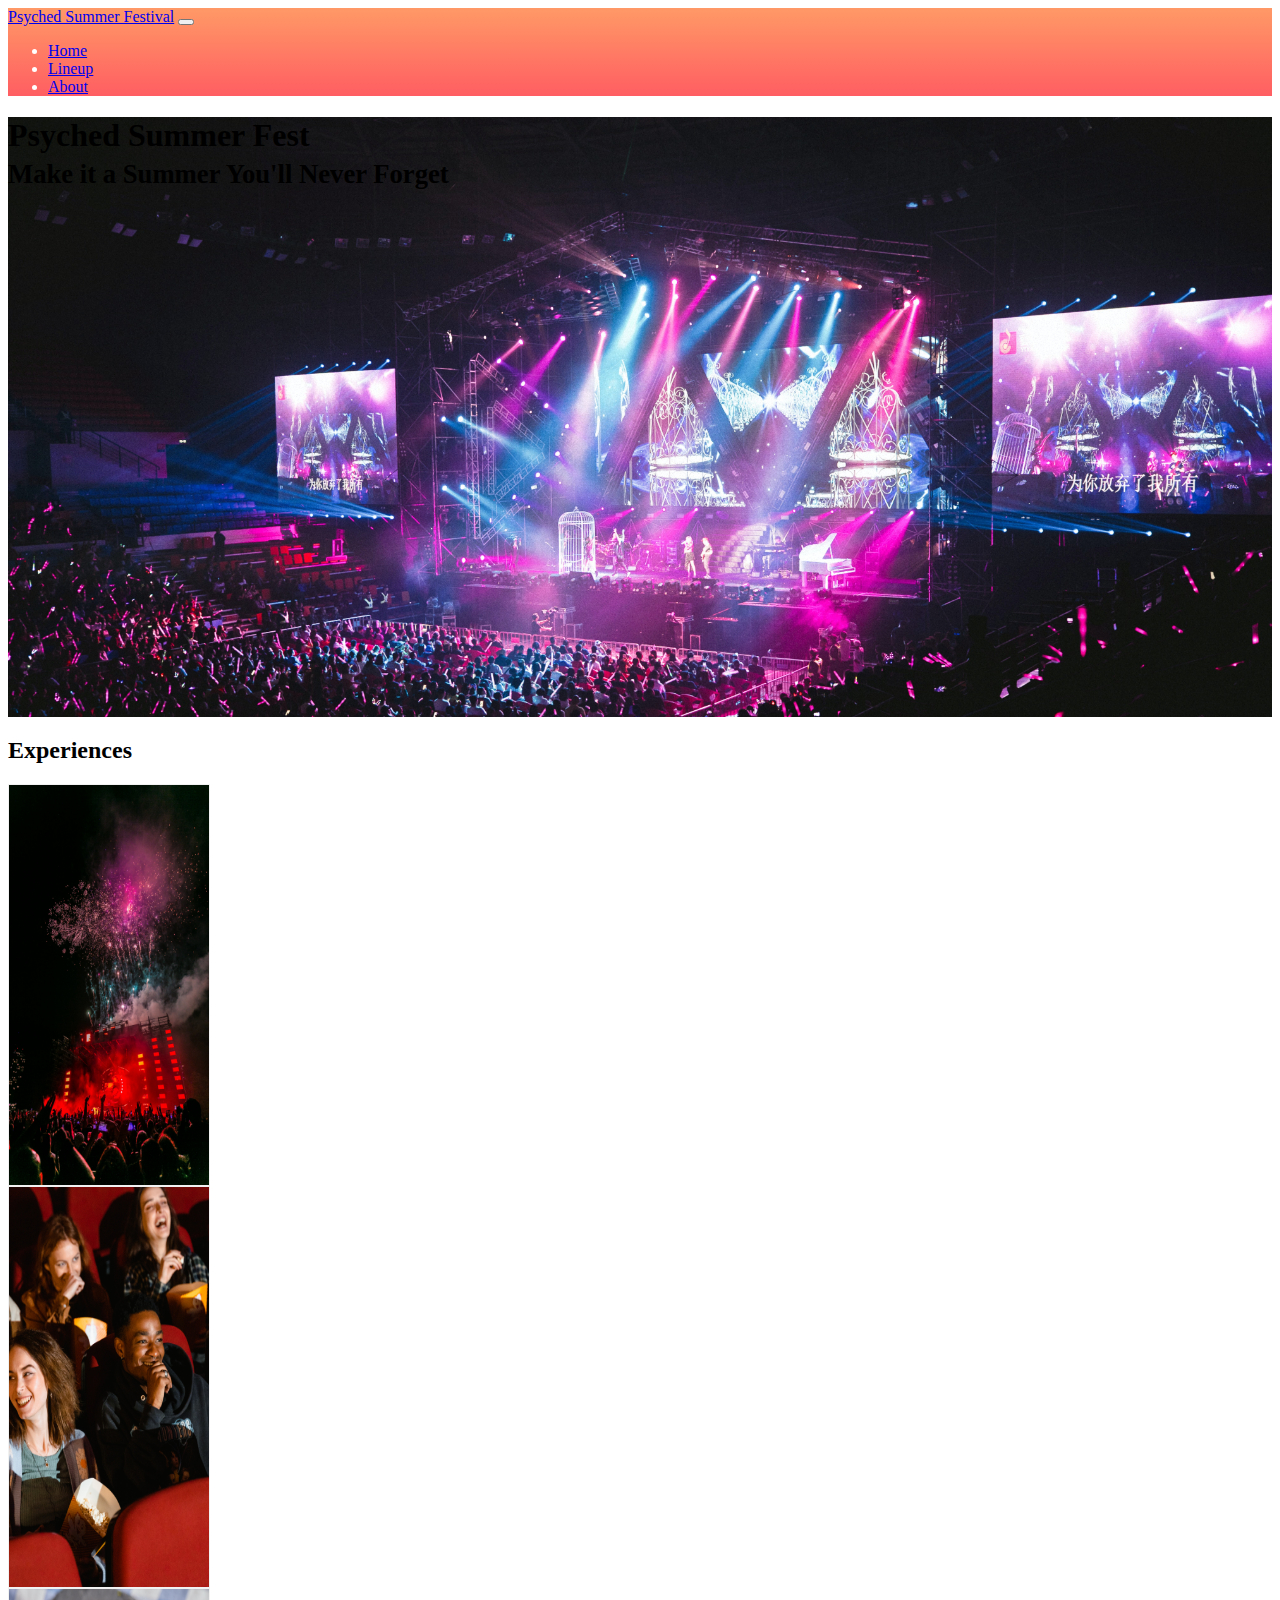
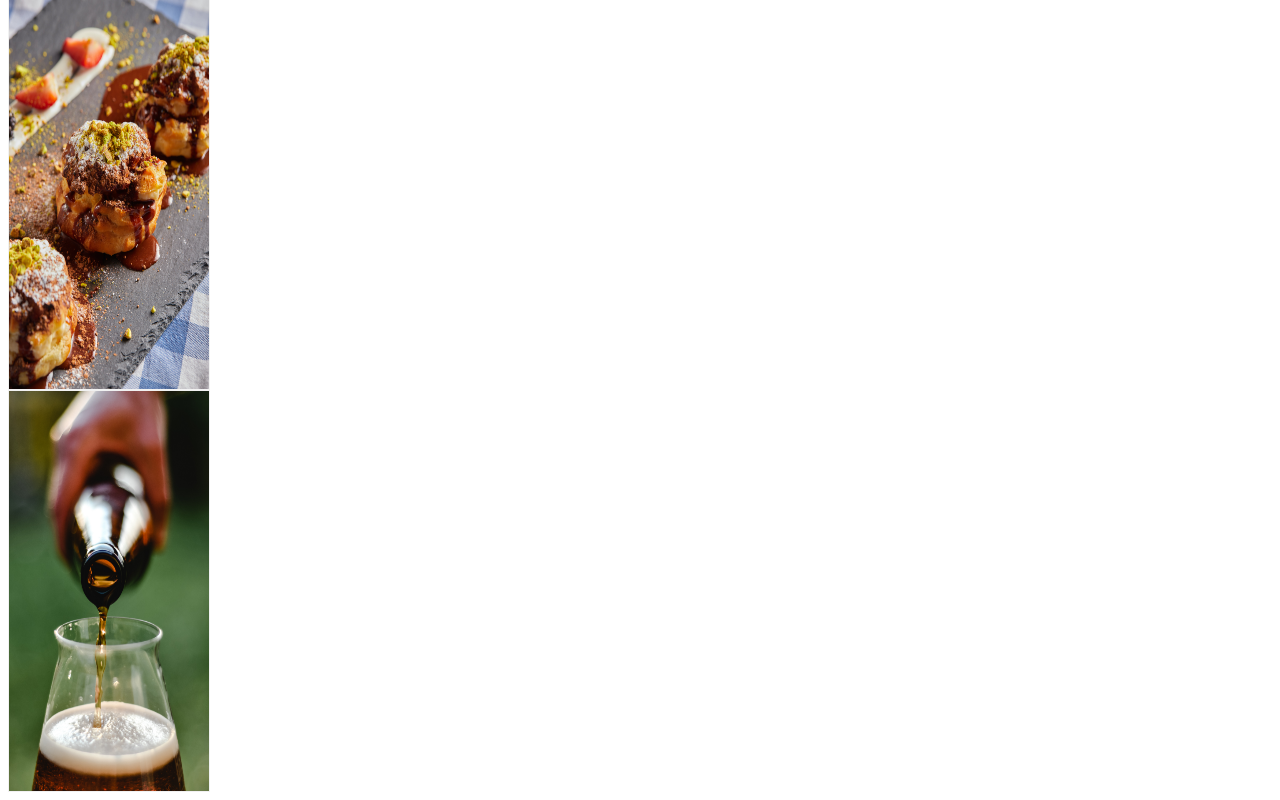
==== index.html @ 809bede6 "adding work including nav, jumbotron and flip cards" ====
<!DOCTYPE html>
<html lang="en">
<head>
    <meta charset="UTF-8">
    <meta http-equiv="X-UA-Compatible" content="IE=edge">
    <meta name="viewport" content="width=device-width, initial-scale=1.0">
    <link rel="stylesheet" href="./css/style.css">
    <script src="https://cdn.jsdelivr.net/npm/bootstrap@5.1.3/dist/js/bootstrap.bundle.min.js" integrity="sha384-ka7Sk0Gln4gmtz2MlQnikT1wXgYsOg+OMhuP+IlRH9sENBO0LRn5q+8nbTov4+1p" crossorigin="anonymous"></script>
    <link href="https://cdn.jsdelivr.net/npm/bootstrap@5.1.3/dist/css/bootstrap.min.css" rel="stylesheet" integrity="sha384-1BmE4kWBq78iYhFldvKuhfTAU6auU8tT94WrHftjDbrCEXSU1oBoqyl2QvZ6jIW3" crossorigin="anonymous">
    <title>Final Project</title>
</head>
<body></body>

<nav class="navbar navbar-expand-lg navbar-light bg-light" style="background: linear-gradient(#ff9966, #ff5e62)">
      <a class="navbar-brand" href="#">Psyched Summer Festival</a>
      <button class="navbar-toggler" type="button" data-bs-toggle="collapse" data-bs-target="#navbarSupportedContent" aria-controls="navbarSupportedContent" aria-expanded="false" aria-label="Toggle navigation">
        <span class="navbar-toggler-icon"></span>
      </button>
      <div class="collapse navbar-collapse" id="navbarSupportedContent">
        <ul class="navbar-nav me-auto mb-2 mb-lg">
          <li class="nav-item">
            <a class="nav-link active" aria-current="page" href="#">Home</a>
          </li>
          <li class="nav-item">
            <a class="nav-link" href="#">Lineup</a>
          </li>
          <li class="nav-item">
            <a class="nav-link" href="#">About</a>
          </li>
          <!--dropdown
          <li class="nav-item dropdown">
            <a class="nav-link dropdown-toggle" href="#" id="navbarDropdown" role="button" data-bs-toggle="dropdown" aria-expanded="false">
              Dropdown
            </a>
            <ul class="dropdown-menu" aria-labelledby="navbarDropdown">
              <li><a class="dropdown-item" href="#">Action</a></li>
              <li><a class="dropdown-item" href="#">Another action</a></li>
              <li><hr class="dropdown-divider"></li>
              <li><a class="dropdown-item" href="#">Something else here</a></li>
            </ul>
          -->
          </li>
        </ul>
      </div>
    </div>
  </nav>
  <!--end of nav-->
  <div class="container-fluid bg-success p-5" id="jumbotron" style="min-height: 600px">
    <h1 class="display-6 text-light">
      Psyched Summer Fest
      <br><small class="text-muted">Make it a Summer You'll Never Forget</small></br>
    </h1>
  </div>

    <!--end of jumbotron-->

  <div>
    <h2 class="display-4 text-center text-dark p-6 m-5">
      Experiences
    </h2>
  </div>

  <!--beginning of flip cards-->

  <div class="container">
    <div class="row gx-4">
      <div class="col-md-3 col-sm-6">
        <div class="flip-card">
        <div class="flip-card-inner">
          <div class="flip-card-front">
            <img src="images/concert2.jpg" alt="concert" style="width:200px;height:400px;">
          </div>
          <div class="flip-card-back">
            <h1>Music</h1>
            <p>Featuring your favorite artists across the sonic spectrum </p>
          </div>
        </div>
      </div>
    </div>
      <div class="col-md-3 col-sm-6"><div class="flip-card">
        <div class="flip-card-inner">
          <div class="flip-card-front">
            <img src="images/comedy.jpg" alt="comedyshow" style="width:200px;height:400px">
          </div>
          <div class="flip-card-back">
            <h1>Comedy</h1>
            <p>Laugh out loud at the Comedy Tent</p>
          </div>
        </div>
      </div>
    </div>
      <div class="col-md-3 col-sm-6"><div class="flip-card">
        <div class="flip-card-inner">
          <div class="flip-card-front">
            <img src="images/food.jpg" alt="food" style="width:200px;height:400px;">
          </div>
          <div class="flip-card-back">
            <h1>Food</h1>
            <p>Get a taste of the best food California has to offer</p>
          </div>
        </div>
      </div>
    </div>
      <div class="col-md-3 col-sm-6"><div class="flip-card">
        <div class="flip-card-inner">
          <div class="flip-card-front">
            <img src="images/beer.jpg" alt="Avatar" style="width:200px;height:400px;">
          </div>
          <div class="flip-card-back">
            <h1>Beer Garden</h1>
            <p>Featuring only the highest quality brews</p>
          </div>
        </div>
      </div>
    </div>
    </div>
  </div>

 

</body>
---- css/style.css ----
#navbarSupportedContent {
    color: White;
}

.bg-success {
    background-image: url(/images/Fest1.jpg);
    background-size: cover;
}

#jumbotron {
    min-height: 50%;
}

 /*flip cards*/

.flip-card {
    background-color: transparent;
    width: 200px;
    height: 400px;
    border: 1px solid #f1f1f1;
    perspective: 1000px; /* Remove this for no 3D effect */
  }

.flip-card-inner {
    position: relative;
    width: 100%;
    height: 100%;
    text-align: center;
    transition: transform 0.8s;
    transform-style: preserve-3d;
  }

  .flip-card:hover .flip-card-inner {
    transform: rotateY(180deg); /*hoizontal flip*/
  }

  .flip-card-front, .flip-card-back {
    position: absolute;
    width: 100%;
    height: 100%;
    -webkit-backface-visibility: hidden; /* Safari */
    backface-visibility: hidden;
  }

  .flip-card-front {
    background-color: #bbb;
    color: black;
  }

  .flip-card-back {
    background-color: black;
    color: white;
    transform: rotateY(180deg);
  }
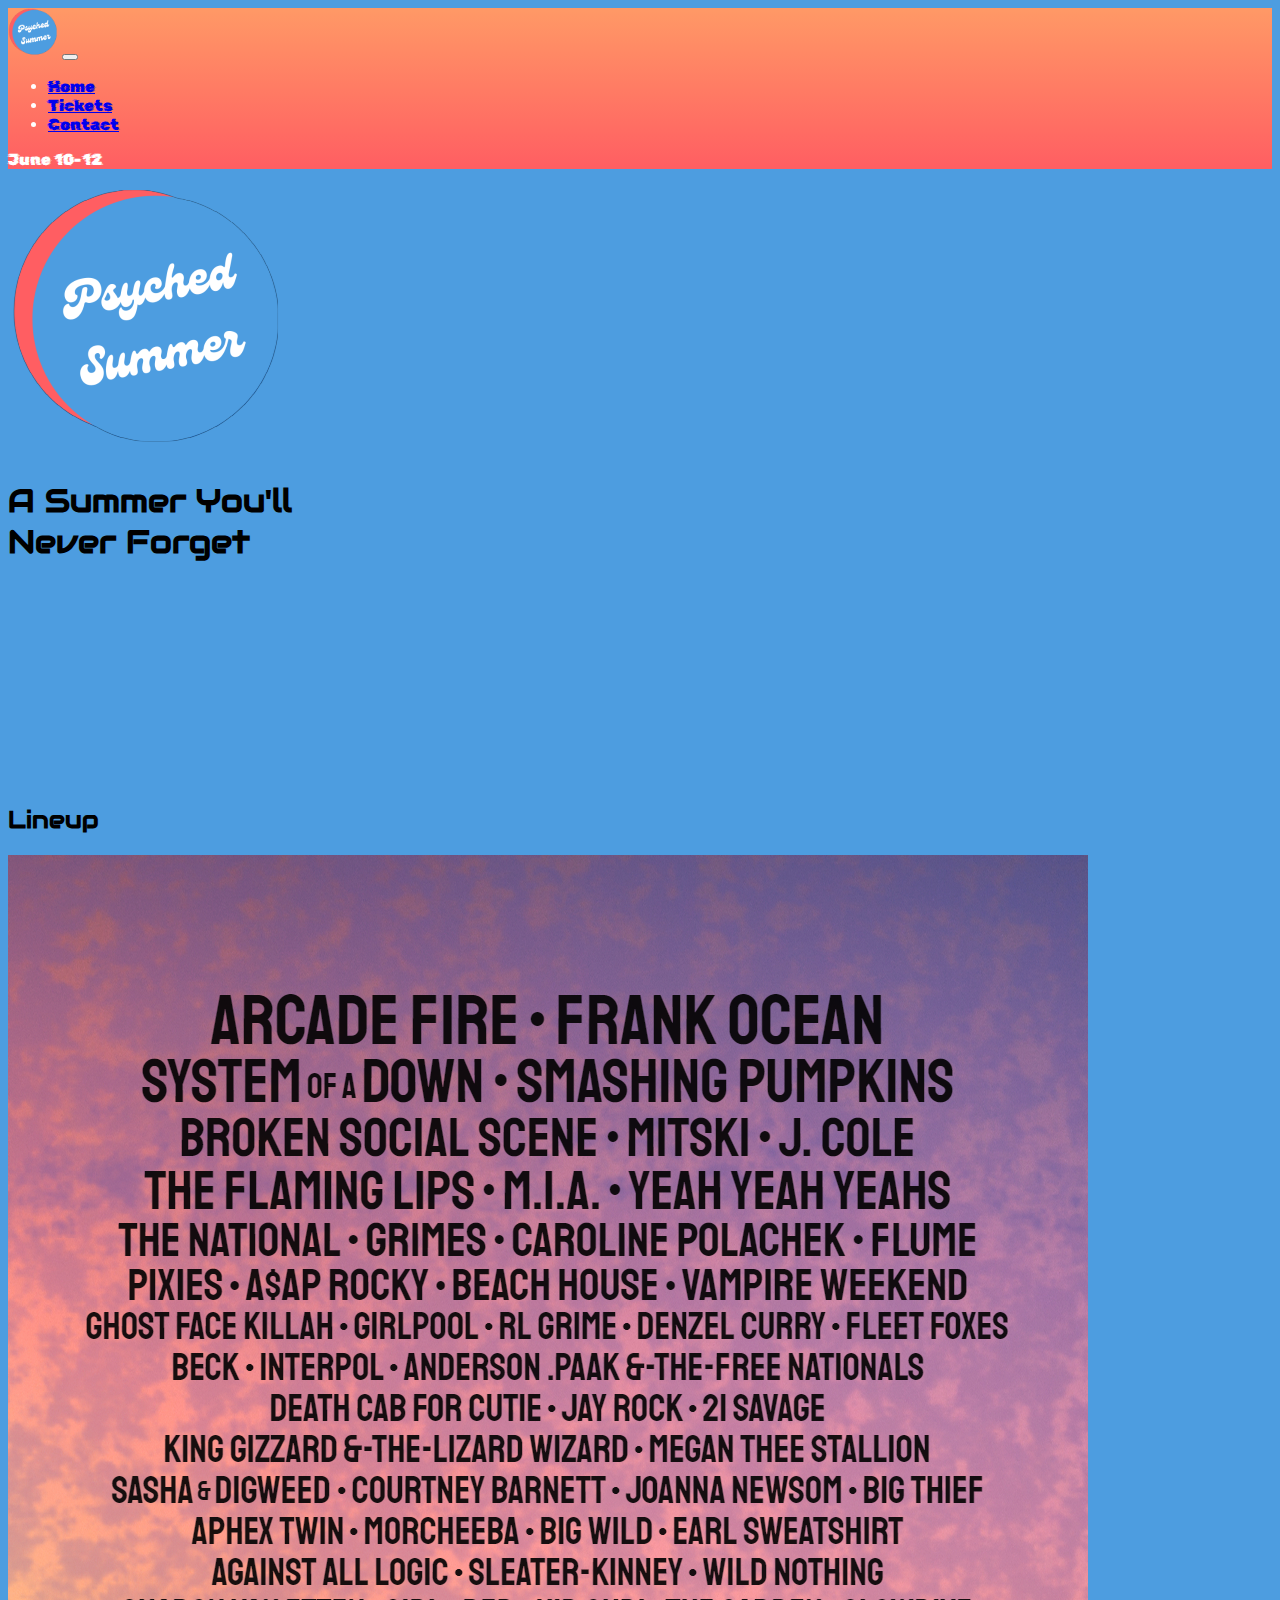
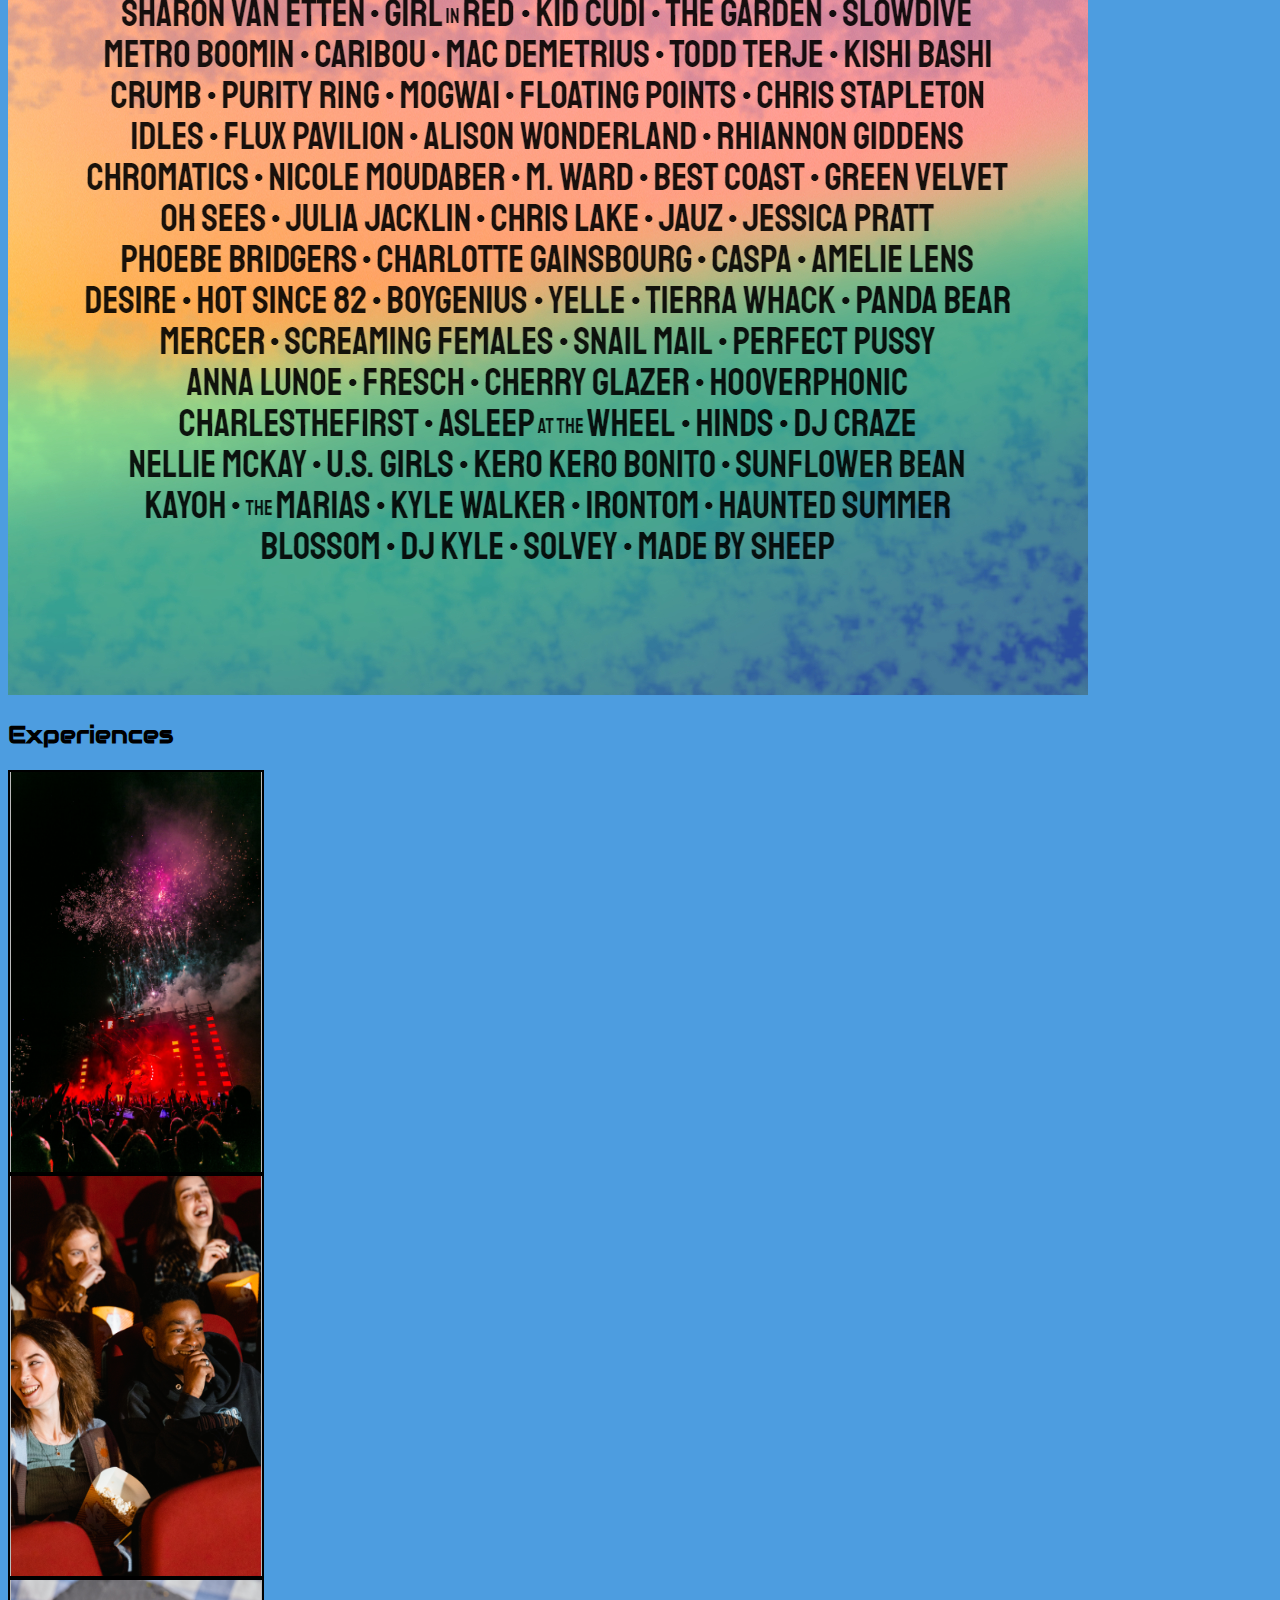
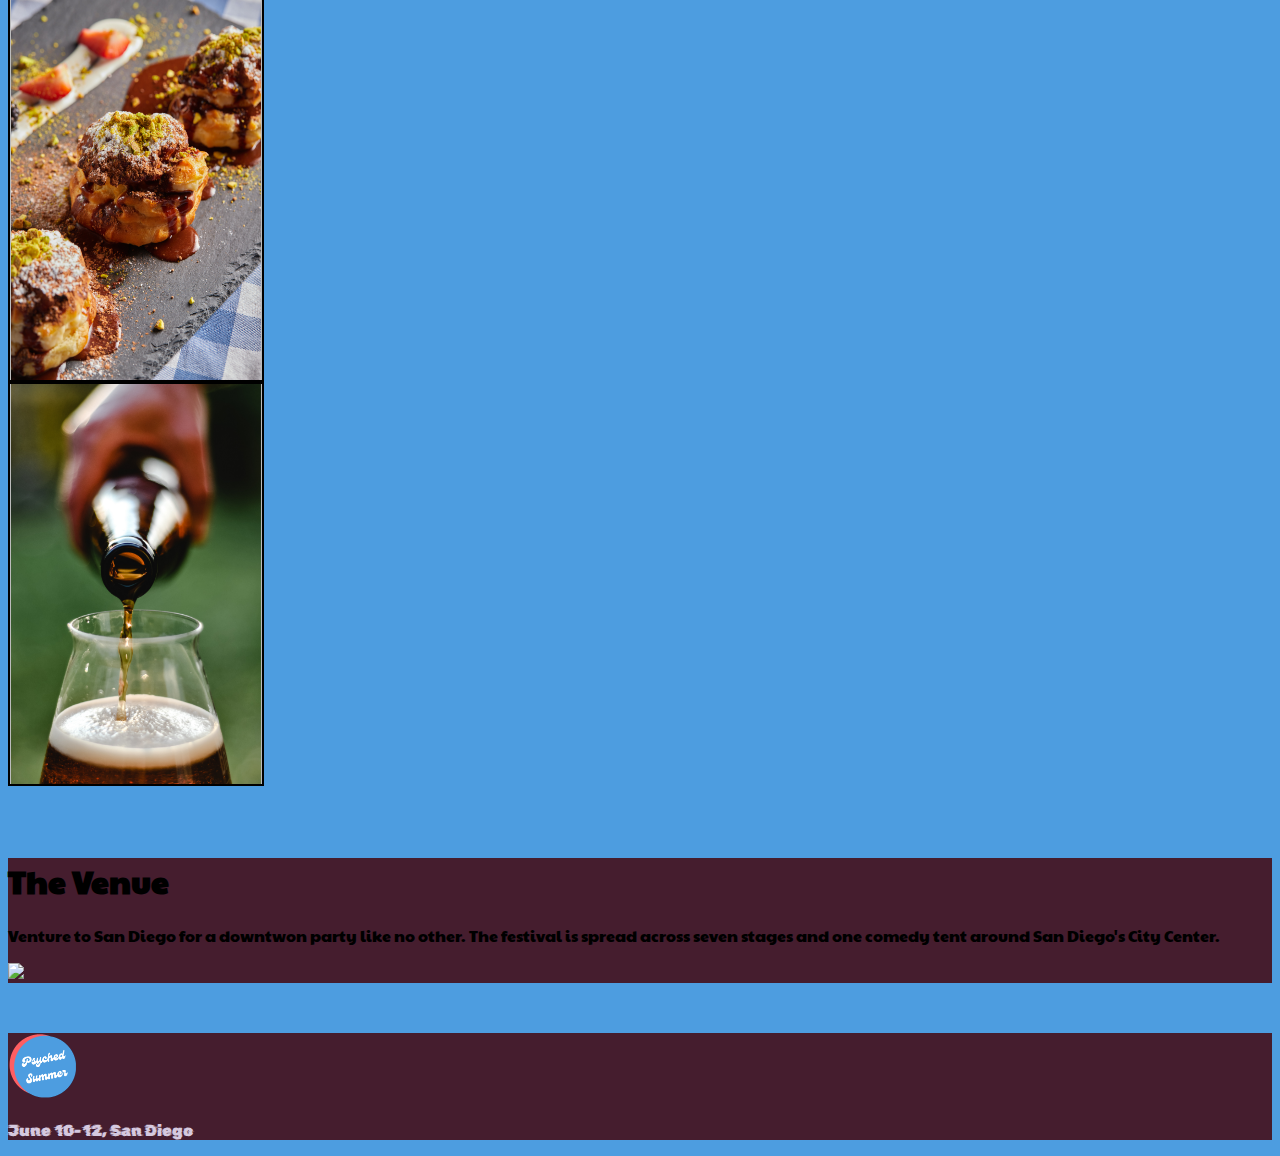
==== commit 0381ae1d: "final changes" ====
--- a/index.html
+++ b/index.html
@@ -5,27 +5,32 @@
     <meta http-equiv="X-UA-Compatible" content="IE=edge">
     <meta name="viewport" content="width=device-width, initial-scale=1.0">
     <link rel="stylesheet" href="./css/style.css">
+    <script src="https://kit.fontawesome.com/cc71158fce.js" crossorigin="anonymous"></script>
     <script src="https://cdn.jsdelivr.net/npm/bootstrap@5.1.3/dist/js/bootstrap.bundle.min.js" integrity="sha384-ka7Sk0Gln4gmtz2MlQnikT1wXgYsOg+OMhuP+IlRH9sENBO0LRn5q+8nbTov4+1p" crossorigin="anonymous"></script>
     <link href="https://cdn.jsdelivr.net/npm/bootstrap@5.1.3/dist/css/bootstrap.min.css" rel="stylesheet" integrity="sha384-1BmE4kWBq78iYhFldvKuhfTAU6auU8tT94WrHftjDbrCEXSU1oBoqyl2QvZ6jIW3" crossorigin="anonymous">
+    <link rel="preconnect" href="https://fonts.googleapis.com">
+    <link rel="preconnect" href="https://fonts.gstatic.com" crossorigin>
+    <link href="https://fonts.googleapis.com/css2?family=Audiowide&family=Bangers&family=Paytone+One&family=Rubik+Glitch&display=swap" rel="stylesheet">
+
     <title>Final Project</title>
 </head>
-<body></body>
+<body id="index-body">
 
-<nav class="navbar navbar-expand-lg navbar-light bg-light" style="background: linear-gradient(#ff9966, #ff5e62)">
-      <a class="navbar-brand" href="#">Psyched Summer Festival</a>
+  <nav class="navbar navbar-expand-lg navbar-light bg-light" style="background: linear-gradient(#ff9966, #ff5e62)">
+      <a class="navbar-brand p-2" href="index.html"><img src="images/logo2.png" alt="logo" style="max-width:50px; max-height: 50px;"></a>
       <button class="navbar-toggler" type="button" data-bs-toggle="collapse" data-bs-target="#navbarSupportedContent" aria-controls="navbarSupportedContent" aria-expanded="false" aria-label="Toggle navigation">
         <span class="navbar-toggler-icon"></span>
       </button>
       <div class="collapse navbar-collapse" id="navbarSupportedContent">
-        <ul class="navbar-nav me-auto mb-2 mb-lg">
+        <ul class="navbar-nav me-auto mb-2 mb-lg text-light">
           <li class="nav-item">
-            <a class="nav-link active" aria-current="page" href="#">Home</a>
+            <a class="nav-link active" aria-current="page" href="index.html">Home</a>
           </li>
           <li class="nav-item">
-            <a class="nav-link" href="#">Lineup</a>
+            <a class="nav-link" href="tickets.html">Tickets</a>
           </li>
           <li class="nav-item">
-            <a class="nav-link" href="#">About</a>
+            <a class="nav-link" href="contact.html">Contact</a>
           </li>
           <!--dropdown
           <li class="nav-item dropdown">
@@ -41,81 +46,127 @@
           -->
           </li>
         </ul>
+        <p class="d-flex justify-content-end m-2 p-2 text-dark" style="font-family: 'Rubik Glitch', cursive;">June 10-12</p>
       </div>
     </div>
   </nav>
   <!--end of nav-->
   <div class="container-fluid bg-success p-5" id="jumbotron" style="min-height: 600px">
-    <h1 class="display-6 text-light">
-      Psyched Summer Fest
-      <br><small class="text-muted">Make it a Summer You'll Never Forget</small></br>
-    </h1>
+    <div class="d-flex justify-content-center">
+      <div class="d-flex justify-content-center m-2"><img src="images/logo2.png" alt="festival Stage" style="max-height: 800px; max-width: 800px"></div>
+      <div class="d-flex justify-content-center m-3 text-light" style="font-family: 'Audiowide', cursive;"><h1 class="display-1">A Summer You'll <br> Never Forget</h1></div>
+    </div>
   </div>
-
-    <!--end of jumbotron-->
-
-  <div>
-    <h2 class="display-4 text-center text-dark p-6 m-5">
+    <!--end of jumbotron--> 
+  <div class="container d-flex justify-content-center">
+    <h2 class="display-4 text-center text-light p-6 m-5" style="font-family: 'Audiowide', cursive;">
+        Lineup
+    </h2>
+  </div>
+  <div class="container d-flex justify-content-center">
+    <img src="/images/lineup.png" alt="lineup" class="border border-dark">
+  </div>
+  <div class="container d-flex justify-content-center">
+    <h2 class="display-4 text-center text-light p-6 m-5" style="font-family: 'Audiowide', cursive;">
       Experiences
     </h2>
   </div>
-
-  <!--beginning of flip cards-->
-
+  <!--flip cards-->
   <div class="container">
-    <div class="row gx-4">
+    <div class="row justify-content">
       <div class="col-md-3 col-sm-6">
         <div class="flip-card">
-        <div class="flip-card-inner">
+          <div class="flip-card-inner">
           <div class="flip-card-front">
-            <img src="images/concert2.jpg" alt="concert" style="width:200px;height:400px;">
+            <img src="images/concert2.jpg" alt="concert" style="width:250px;height:400px;">
           </div>
-          <div class="flip-card-back">
+          <div class="flip-card-back" style="font-family: 'Paytone One', sans-serif;">
             <h1>Music</h1>
-            <p>Featuring your favorite artists across the sonic spectrum </p>
+            <p>Featuring your favorite artists across the sonic spectrum.</p>
+          </div>
+          </div>
+        </div>
+      </div>
+      <div class="col-md-3 col-sm-6">
+        <div class="flip-card">
+          <div class="flip-card-inner">
+          <div class="flip-card-front">
+            <img src="images/comedy.jpg" alt="concert" style="width:250px;height:400px;">
+          </div>
+          <div class="flip-card-back" style="font-family: 'Paytone One', sans-serif;">
+            <h1>Comedy Shows</h1>
+            <p>Laugh out loud at the Comedy Tent.</p>
+          </div>
+          </div>
+        </div>
+      </div>
+      <div class="col-md-3 col-sm-6">
+        <div class="flip-card">
+          <div class="flip-card-inner">
+          <div class="flip-card-front">
+            <img src="images/food.jpg" alt="concert" style="width:250px;height:400px;">
+          </div>
+          <div class="flip-card-back" style="font-family: 'Paytone One', sans-serif;">
+            <h1>Food & Drink</h1>
+            <p>Feast on the best food in the region.</p>
+          </div>
+          </div>
+        </div>
+      </div>
+      <div class="col-md-3 col-sm-6">
+        <div class="flip-card">
+          <div class="flip-card-inner">
+          <div class="flip-card-front">
+            <img src="images/beer.jpg" alt="concert" style="width:250px;height:400px;">
+          </div>
+          <div class="flip-card-back" style="font-family: 'Paytone One', sans-serif;">
+            <h1>Beer Garden</h1>
+            <p>Relax and sip the highest quality brews.</p>
+          </div>
           </div>
         </div>
       </div>
     </div>
-      <div class="col-md-3 col-sm-6"><div class="flip-card">
-        <div class="flip-card-inner">
-          <div class="flip-card-front">
-            <img src="images/comedy.jpg" alt="comedyshow" style="width:200px;height:400px">
-          </div>
-          <div class="flip-card-back">
-            <h1>Comedy</h1>
-            <p>Laugh out loud at the Comedy Tent</p>
-          </div>
-        </div>
+  </div>
+
+  <!--spacer-->
+  <div style="min-height:50px;"></div>
+
+  <div class="container" style="background-color: #451D2E">
+    <div class="row">
+      <div class="col-6">
+        <h1 class="display-3 m-4 p-2 text-light" style="font-family: 'Paytone One', sans-serif;">The Venue</h1>
+        <p class="text-light text-lg m-4 p-2" style="font-family: 'Paytone One', sans-serif;">Venture to San Diego for a downtwon party like no other. The festival is spread across seven stages and one comedy tent around San Diego's City Center. </p>
       </div>
-    </div>
-      <div class="col-md-3 col-sm-6"><div class="flip-card">
-        <div class="flip-card-inner">
-          <div class="flip-card-front">
-            <img src="images/food.jpg" alt="food" style="width:200px;height:400px;">
-          </div>
-          <div class="flip-card-back">
-            <h1>Food</h1>
-            <p>Get a taste of the best food California has to offer</p>
-          </div>
-        </div>
+      <div class="col-6">
+        <img src="/images/SanDiego.jpg" style="max-width: 1000px; max-height: 300px;">
       </div>
-    </div>
-      <div class="col-md-3 col-sm-6"><div class="flip-card">
-        <div class="flip-card-inner">
-          <div class="flip-card-front">
-            <img src="images/beer.jpg" alt="Avatar" style="width:200px;height:400px;">
-          </div>
-          <div class="flip-card-back">
-            <h1>Beer Garden</h1>
-            <p>Featuring only the highest quality brews</p>
-          </div>
-        </div>
-      </div>
-    </div>
     </div>
   </div>
 
- 
+<!--spacer-->
+<div style="min-height:50px;"></div>
 
-</body>+  <!-- Footer -->
+<footer class="bg-light text-center">
+  <div class="container-fluid p-4 border border-light" style="background-color: #451D2E">
+    <!-- Section: Social media -->
+    <section class="mb-4">
+      <!-- Facebook -->
+      <a class="btn btn-primary btn-floating m-1" style="background-color: #3b5998" href="#!" role="button"><i class="fa-brands fa-facebook-square"></i></a>
+      <!-- Twitter -->
+      <a class="btn btn-primary btn-floating m-1" style="background-color: #55acee" href="#!" role="button"><i class="fa-brands fa-twitter"></i></a>
+      <!-- Instagram -->
+      <a class="btn btn-primary btn-floating m-1" style="background-color: #ac2bac" href="#!" role="button"><i class="fa-brands fa-instagram-square"></i></a>
+      <!-- Github -->
+      <a class="btn btn-primary btn-floating m-1" style="background-color: #333333" href="#!" role="button"><i class="fa-brands fa-github"></i></a>
+    </section>
+    <section class="d-flex justify-content-center" style="">
+      <img src="images/logo2.png" alt="logo" style="max-width:70px; max-height: 70px;">
+      <br>
+      <p class="m-3 text-light" style="font-family: 'Rubik Glitch', cursive;">June 10-12, San Diego</p>
+    </section>
+  </div>
+</footer>
+</body>
+</html>--- a/css/style.css
+++ b/css/style.css
@@ -2,22 +2,52 @@
     color: White;
 }
 
+.nav-item{
+  font-family: 'Rubik Glitch', cursive;
+}
+
+.h1 {
+  font-family: 'Audiowide', cursive;
+}
+
+ /*colors*/
+
 .bg-success {
-    background-image: url(/images/Fest1.jpg);
+    background-image: url(/images/jumbofest.jpg);
     background-size: cover;
 }
 
+.bg-info {
+  color: #4D9DE0;
+}
+
+.bg-warning {
+  color: #F3FFCC;
+}
+
+.bg-light {
+  color: #D5C9DF;
+}
+
+/*end of colors*/
+
+/*index*/
+
+#index-body{
+  background-color: #4D9DE0;
+}
+
 #jumbotron {
-    min-height: 50%;
+    min-height: 75%;
 }
 
  /*flip cards*/
 
 .flip-card {
     background-color: transparent;
-    width: 200px;
+    width: 252px;
     height: 400px;
-    border: 1px solid #f1f1f1;
+    border: 2px solid black;
     perspective: 1000px; /* Remove this for no 3D effect */
   }
 
@@ -52,4 +82,54 @@
     color: white;
     transform: rotateY(180deg);
   }
+
+
+
+  /*ticket page*/
+
+  #ticket-body {
+    background-image: url(/images/fest2.jpg);
+    background-repeat: no-repeat;
+    background-size: cover;
+    background-attachment: fixed;
+  }
+
+  .accordion-body {
+    background-color: linear-gradient(#ff9966, #ff5e62)
+  }
+
+  /*end of ticket page*/
+
+  /*start of contact page*/
+
+  #contact-body{
+      background-image: url(/images/crowd1.jpg);
+      background-repeat: no-repeat;
+      background-size: cover;
+      background-attachment: fixed;
+    }
+  
+
+  /*attempted parallax
+  #parallax-header{
+    background: #000;
+    background: linear-gradient(
+      rgba(0,0,0,0.3,)
+      rgba(0,0,0,0.8,)
+      ),  
+      url(/images/concert2.jpg);
+      background-attachment: fixed;
+      background-position: center;
+      background-repeat: no-repeat;
+      background-size: cover;
+  }*/
+
+  #logo{
+    max-width: 200px;
+    max-height: 250px;
+  }
+
+ 
+
+
   